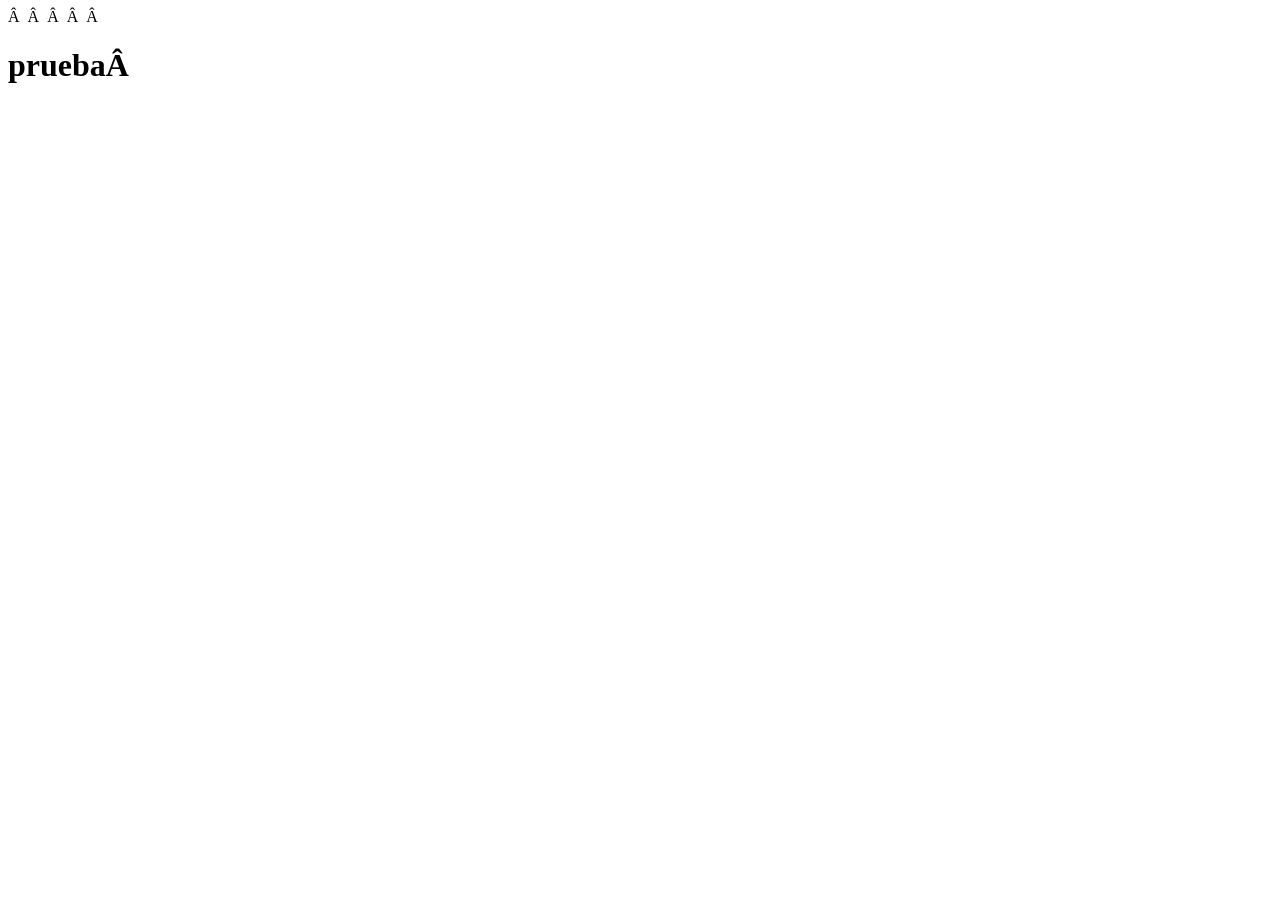
==== index.html @ fba3330d "codigo_full_screen" ====
<html>
 <head>
 <meta charset=“utf-8”>
 <title>Prueba de PHP</title>
 <style>
	body 
{
background:url(gatos.gif) no-repeat center center fixed;
background-size:cover;
-webkit-backgroud-size_cover;
-o-backgroud-size:cover;
}
</style>
 </head>
 <body>
 <h1>prueba </h1>
</body>
</html>
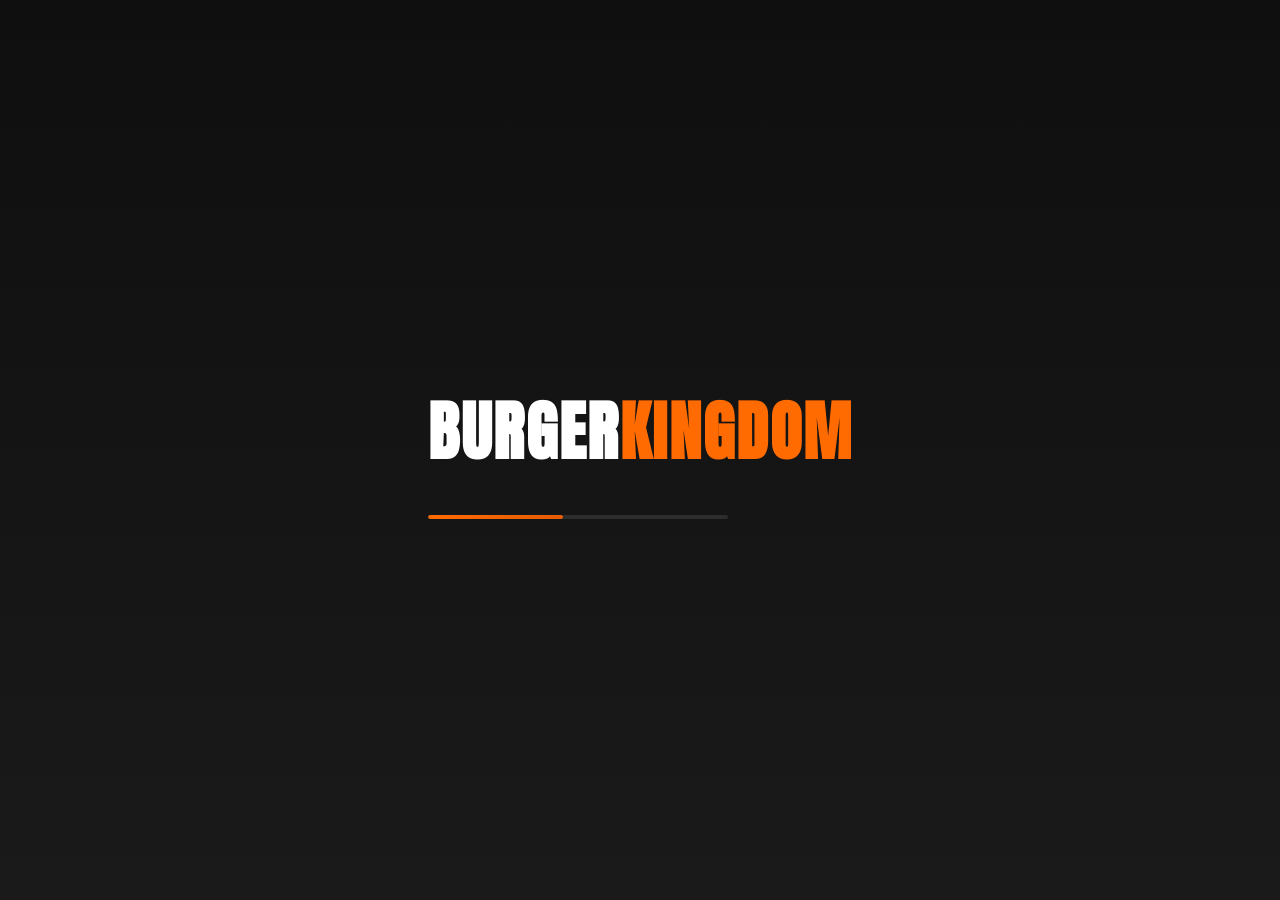
==== commit 24d333b1: "Configure GitHub Pages HTTPS Support and Enhance Digital Menu - Added complete digital menu implemen" ====
--- a/index.html
+++ b/index.html
@@ -1,18 +1,367 @@
-<html>
- <head>
- <meta charset=“utf-8”>
- <title>Prueba de PHP</title>
- <style>
-	body 
-{
-background:url(gatos.gif) no-repeat center center fixed;
-background-size:cover;
--webkit-backgroud-size_cover;
--o-backgroud-size:cover;
-}
-</style>
- </head>
- <body>
- <h1>prueba </h1>
+<!DOCTYPE html>
+<html lang="es">
+<head>
+    <meta charset="UTF-8">
+    <meta name="viewport" content="width=device-width, initial-scale=1.0">
+    <title>Digital Menu - Burger Experience</title>
+    
+    <!-- Preload critical assets -->
+    <link rel="preconnect" href="https://fonts.googleapis.com">
+    <link rel="preconnect" href="https://fonts.gstatic.com" crossorigin>
+    <link href="https://fonts.googleapis.com/css2?family=Anton&family=Poppins:wght@400;600;800&display=swap" rel="stylesheet">
+    
+    <!-- Stylesheets -->
+    <link rel="stylesheet" href="css/variables.css">
+    <link rel="stylesheet" href="css/reset.css">
+    <link rel="stylesheet" href="css/components.css">
+    <link rel="stylesheet" href="css/animations.css">
+    <link rel="stylesheet" href="css/responsive.css">
+</head>
+<body>
+    <!-- Loading Screen -->
+    <div id="loader" class="loader">
+        <div class="loader-content">
+            <h1 class="loader-logo">BURGER<span class="accent">KINGDOM</span></h1>
+            <div class="loader-bar">
+                <div class="loader-progress"></div>
+            </div>
+        </div>
+    </div>
+
+    <!-- Main Container -->
+    <main id="app" class="digital-menu">
+        
+        <!-- Scene 1: Hero Introduction -->
+        <section class="scene scene-hero active" data-scene="1">
+            <div class="scene-background">
+                <div class="gradient-orb orb-1"></div>
+                <div class="gradient-orb orb-2"></div>
+                <div class="gradient-orb orb-3"></div>
+            </div>
+            
+            <div class="scene-content">
+                <div class="hero-text">
+                    <h1 class="hero-title split-text">
+                        <span class="line">EL SABOR</span>
+                        <span class="line">QUE TE HACE</span>
+                        <span class="line accent-text">VOLVER</span>
+                    </h1>
+                    <p class="hero-subtitle">Descubre nuestra nueva colección de hamburguesas artesanales</p>
+                </div>
+                
+                <div class="hero-product">
+                    <div class="product-ring ring-1"></div>
+                    <div class="product-ring ring-2"></div>
+                    <div class="product-ring ring-3"></div>
+                    <img src="assets/images/burgers/hero-burger.svg" alt="Hamburguesa Premium" class="hero-burger floating">
+                </div>
+            </div>
+            
+            <div class="scene-indicators">
+                <div class="indicator active" data-target="1"></div>
+                <div class="indicator" data-target="2"></div>
+                <div class="indicator" data-target="3"></div>
+                <div class="indicator" data-target="4"></div>
+            </div>
+        </section>
+
+        <!-- Scene 2: Featured Burgers Carousel -->
+        <section class="scene scene-burgers" data-scene="2">
+            <div class="scene-background">
+                <div class="particles-container" id="particles-1"></div>
+            </div>
+            
+            <div class="scene-header">
+                <h2 class="section-title">NUESTRAS <span class="accent">ESTRELLAS</span></h2>
+                <p class="section-subtitle">Hamburguesas creadas con pasión</p>
+            </div>
+            
+            <div class="burger-showcase">
+                <div class="showcase-stage">
+                    <div class="burger-card active" data-burger="1">
+                        <div class="card-badge">BESTSELLER</div>
+                        <img src="assets/images/burgers/classic.svg" alt="The Classic" class="burger-image">
+                        <div class="card-info">
+                            <h3 class="burger-name">THE CLASSIC</h3>
+                            <p class="burger-desc">Carne Angus 200g, queso cheddar, bacon crujiente, lechuga fresca y nuestra salsa secreta</p>
+                            <div class="burger-price">8.99€</div>
+                        </div>
+                    </div>
+                    
+                    <div class="burger-card" data-burger="2">
+                        <div class="card-badge">NUEVA</div>
+                        <img src="assets/images/burgers/truffle.svg" alt="Truffle Deluxe" class="burger-image">
+                        <div class="card-info">
+                            <h3 class="burger-name">TRUFFLE DELUXE</h3>
+                            <p class="burger-desc">Carne Wagyu, queso brie, crema de trufa negra, cebolla caramelizada y rúcula</p>
+                            <div class="burger-price">12.99€</div>
+                        </div>
+                    </div>
+                    
+                    <div class="burger-card" data-burger="3">
+                        <div class="card-badge hot">MÁS VENDIDA 🔥</div>
+                        <img src="assets/images/burgers/spicy.svg" alt="Spicy Inferno" class="burger-image">
+                        <div class="card-info">
+                            <h3 class="burger-name">SPICY INFERNO</h3>
+                            <p class="burger-desc">Carne picante, jalapeños, queso pepper jack, salsa chipotle y nachos triturados</p>
+                            <div class="burger-price">9.99€</div>
+                        </div>
+                    </div>
+                    
+                    <div class="burger-card" data-burger="4">
+                        <div class="card-badge">VEGGIE</div>
+                        <img src="assets/images/burgers/veggie.svg" alt="Green Legend" class="burger-image">
+                        <div class="card-info">
+                            <h3 class="burger-name">GREEN LEGEND</h3>
+                            <p class="burger-desc">Proteína vegetal Beyond Meat, aguacate, tomate seco, hummus y brotes frescos</p>
+                            <div class="burger-price">10.99€</div>
+                        </div>
+                    </div>
+                    
+                    <div class="burger-card" data-burger="5">
+                        <div class="card-badge">PREMIUM</div>
+                        <img src="assets/images/burgers/bacon-king.svg" alt="Bacon King" class="burger-image">
+                        <div class="card-info">
+                            <h3 class="burger-name">BACON KING</h3>
+                            <p class="burger-desc">Doble carne Angus, triple bacon ahumado, queso cheddar fundido, aros de cebolla y salsa BBQ</p>
+                            <div class="burger-price">11.99€</div>
+                        </div>
+                    </div>
+                    
+                    <div class="burger-card" data-burger="6">
+                        <div class="card-badge">LIMITED</div>
+                        <img src="assets/images/burgers/mushroom-swiss.svg" alt="Mushroom Swiss" class="burger-image">
+                        <div class="card-info">
+                            <h3 class="burger-name">MUSHROOM SWISS</h3>
+                            <p class="burger-desc">Carne premium, champiñones salteados, queso suizo, cebollas caramelizadas y ajo asado</p>
+                            <div class="burger-price">10.49€</div>
+                        </div>
+                    </div>
+                </div>
+                
+                <div class="burger-nav">
+                    <button class="nav-btn prev" aria-label="Anterior">
+                        <svg viewBox="0 0 24 24"><path d="M15 18l-6-6 6-6"/></svg>
+                    </button>
+                    <button class="nav-btn next" aria-label="Siguiente">
+                        <svg viewBox="0 0 24 24"><path d="M9 18l6-6-6-6"/></svg>
+                    </button>
+                </div>
+            </div>
+        </section>
+
+        <!-- Scene 3: Combos Section -->
+        <section class="scene scene-combos" data-scene="3">
+            <div class="scene-background">
+                <div class="combo-bg-elements">
+                    <div class="floating-element elem-1">🍟</div>
+                    <div class="floating-element elem-2">🥤</div>
+                    <div class="floating-element elem-3">🍔</div>
+                </div>
+            </div>
+            
+            <div class="scene-header">
+                <h2 class="section-title">COMBOS <span class="accent">IRRESISTIBLES</span></h2>
+                <p class="section-subtitle">Ahorra disfrutando más</p>
+            </div>
+            
+            <div class="combos-grid">
+                <div class="combo-card combo-1">
+                    <div class="combo-tag">AHORRA 3€</div>
+                    <div class="combo-visual">
+                        <img src="#" alt="Combo Classic" class="combo-main-img">
+                    </div>
+                    <div class="combo-details">
+                        <h3 class="combo-name">COMBO CLÁSICO</h3>
+                        <ul class="combo-items">
+                            <li><span class="icon">🍔</span> Hamburguesa Classic</li>
+                            <li><span class="icon">🍟</span> Patatas Medianas</li>
+                            <li><span class="icon">🥤</span> Refresco 500ml</li>
+                        </ul>
+                        <div class="combo-price">
+                            <span class="old-price">13.97€</span>
+                            <span class="new-price">10.99€</span>
+                        </div>
+                    </div>
+                </div>
+                
+                <div class="combo-card combo-2 featured">
+                    <div class="combo-tag hot">MÁS VENDIDO 🔥</div>
+                    <div class="combo-visual">
+                        <img src="#" alt="Combo Family" class="combo-main-img">
+                    </div>
+                    <div class="combo-details">
+                        <h3 class="combo-name">COMBO FAMILIA</h3>
+                        <ul class="combo-items">
+                            <li><span class="icon">🍔</span> 4 Hamburguesas a elegir</li>
+                            <li><span class="icon">🍟</span> 2 Patatas Grandes</li>
+                            <li><span class="icon">🥤</span> 4 Refrescos 500ml</li>
+                            <li><span class="icon">🍦</span> 2 Postres</li>
+                        </ul>
+                        <div class="combo-price">
+                            <span class="old-price">45.96€</span>
+                            <span class="new-price">34.99€</span>
+                        </div>
+                    </div>
+                </div>
+                
+                <div class="combo-card combo-3">
+                    <div class="combo-tag">AHORRA 2.50€</div>
+                    <div class="combo-visual">
+                        <img src="#" alt="Combo Lunch" class="combo-main-img">
+                    </div>
+                    <div class="combo-details">
+                        <h3 class="combo-name">COMBO LUNCH</h3>
+                        <ul class="combo-items">
+                            <li><span class="icon">🍔</span> Hamburguesa Pequeña</li>
+                            <li><span class="icon">🍟</span> Patatas Pequeñas</li>
+                            <li><span class="icon">🥤</span> Refresco 330ml</li>
+                        </ul>
+                        <div class="combo-price">
+                            <span class="old-price">9.49€</span>
+                            <span class="new-price">6.99€</span>
+                        </div>
+                    </div>
+                </div>
+                
+                <div class="combo-card combo-4">
+                    <div class="combo-tag">NUEVO</div>
+                    <div class="combo-visual">
+                        <img src="#" alt="Combo Dúo" class="combo-main-img">
+                    </div>
+                    <div class="combo-details">
+                        <h3 class="combo-name">COMBO DÚO ROMÁNTICO</h3>
+                        <ul class="combo-items">
+                            <li><span class="icon">🍔</span> 2 Hamburguesas Gourmet</li>
+                            <li><span class="icon">🍟</span> Patatas con Queso</li>
+                            <li><span class="icon">🥤</span> 2 Batidos Premium</li>
+                            <li><span class="icon">🍰</span> Tarta de Queso</li>
+                        </ul>
+                        <div class="combo-price">
+                            <span class="old-price">28.99€</span>
+                            <span class="new-price">22.99€</span>
+                        </div>
+                    </div>
+                </div>
+                
+                <div class="combo-card combo-5">
+                    <div class="combo-tag">AHORRA 4€</div>
+                    <div class="combo-visual">
+                        <img src="#" alt="Combo Kids" class="combo-main-img">
+                    </div>
+                    <div class="combo-details">
+                        <h3 class="combo-name">COMBO KIDS</h3>
+                        <ul class="combo-items">
+                            <li><span class="icon">🍔</span> Mini Burger</li>
+                            <li><span class="icon">🍟</span> Patatas Smileys</li>
+                            <li><span class="icon">🧃</span> Zumo Natural</li>
+                            <li><span class="icon">🎁</span> Juguete Sorpresa</li>
+                        </ul>
+                        <div class="combo-price">
+                            <span class="old-price">11.99€</span>
+                            <span class="new-price">7.99€</span>
+                        </div>
+                    </div>
+                </div>
+            </div>
+        </section>
+
+        <!-- Scene 4: Special Offers -->
+        <section class="scene scene-offers" data-scene="4">
+            <div class="scene-background">
+                <div class="offer-bg-animation">
+                    <div class="sparkle sparkle-1"></div>
+                    <div class="sparkle sparkle-2"></div>
+                    <div class="sparkle sparkle-3"></div>
+                    <div class="sparkle sparkle-4"></div>
+                </div>
+            </div>
+            
+            <div class="scene-header">
+                <h2 class="section-title">OFERTAS <span class="accent">ESPECIALES</span></h2>
+                <p class="section-subtitle">Tiempo limitado - ¡No te lo pierdas!</p>
+            </div>
+            
+            <div class="offers-showcase">
+                <div class="offer-card offer-1">
+                    <div class="offer-timer">
+                        <div class="timer-label">TERMINA EN</div>
+                        <div class="timer-display" id="timer-1">
+                            <span class="time-unit"><span class="num">02</span><small>H</small></span>
+                            <span class="separator">:</span>
+                            <span class="time-unit"><span class="num">45</span><small>M</small></span>
+                            <span class="separator">:</span>
+                            <span class="time-unit"><span class="num">30</span><small>S</small></span>
+                        </div>
+                    </div>
+                    <div class="offer-content">
+                        <div class="offer-badge">2x1</div>
+                        <h3 class="offer-title">MARTES DE BURGUERS</h3>
+                        <p class="offer-desc">Todas las hamburguesas clásicas al 50% de descuento todos los martes</p>
+                        <div class="offer-cta">¡VEN HOY!</div>
+                    </div>
+                </div>
+                
+                <div class="offer-card offer-2">
+                    <div class="offer-timer">
+                        <div class="timer-label">VÁLIDO HASTA</div>
+                        <div class="timer-display" id="timer-2">
+                            <span class="date-unit">31</span>
+                            <span class="date-label">DICIEMBRE</span>
+                        </div>
+                    </div>
+                    <div class="offer-content">
+                        <div class="offer-badge gold">PREMIUM</div>
+                        <h3 class="offer-title">CLUB VIP</h3>
+                        <p class="offer-desc">Únete al club y obtén descuentos exclusivos, regalos de cumpleaños y acceso anticipado a nuevos productos</p>
+                        <div class="offer-cta">REGÍSTRATE GRATIS</div>
+                    </div>
+                </div>
+                
+                <div class="offer-card offer-3">
+                    <div class="offer-timer">
+                        <div class="timer-label">SOLO POR</div>
+                        <div class="timer-display" id="timer-3">
+                            <span class="time-unit"><span class="num">04</span><small>H</small></span>
+                            <span class="separator">:</span>
+                            <span class="time-unit"><span class="num">20</span><small>M</small></span>
+                            <span class="separator">:</span>
+                            <span class="time-unit"><span class="num">15</span><small>S</small></span>
+                        </div>
+                    </div>
+                    <div class="offer-content">
+                        <div class="offer-badge flash">FLASH ⚡</div>
+                        <h3 class="offer-title">HAPPY HOUR</h3>
+                        <p class="offer-desc">Patatas grandes + refresco ilimitado por solo 3.99€ en horas seleccionadas</p>
+                        <div class="offer-cta">¡APROVECHA AHORA!</div>
+                    </div>
+                </div>
+            </div>
+        </section>
+
+        <!-- Brand Footer -->
+        <footer class="brand-footer">
+            <div class="brand-logo">BURGER<span class="accent">KINGDOM</span></div>
+            <div class="social-proof">
+                <span class="rating">★★★★★</span>
+                <span class="review-count">+10,000 clientes felices</span>
+            </div>
+            <div class="location-info">
+                <span class="icon">📍</span>
+                <span>Disponible en todas nuestras tiendas</span>
+            </div>
+        </footer>
+
+    </main>
+
+    <!-- Scripts -->
+    <script src="https://cdnjs.cloudflare.com/ajax/libs/gsap/3.12.4/gsap.min.js"></script>
+    <script src="js/utils/helpers.js"></script>
+    <script src="js/scenes/loader.js"></script>
+    <script src="js/scenes/hero.js"></script>
+    <script src="js/scenes/burgers.js"></script>
+    <script src="js/scenes/combos.js"></script>
+    <script src="js/scenes/offers.js"></script>
+    <script src="js/main.js"></script>
 </body>
 </html>
--- a/css/variables.css
+++ b/css/variables.css
@@ -0,0 +1,100 @@
+:root {
+    /* Brand Colors */
+    --color-primary: #FF6B00;
+    --color-primary-dark: #E65C00;
+    --color-primary-light: #FF8533;
+    
+    --color-secondary: #FFD700;
+    --color-secondary-dark: #E6C200;
+    
+    --color-accent: #FF4757;
+    --color-accent-light: #FF6B7A;
+    
+    /* Neutrals */
+    --color-black: #0F0F0F;
+    --color-dark: #1A1A1A;
+    --color-charcoal: #2D2D2D;
+    --color-gray: #6B6B6B;
+    --color-light-gray: #9B9B9B;
+    --color-off-white: #F5F5F5;
+    --color-white: #FFFFFF;
+    
+    /* Food Colors */
+    --color-bun: #D4A574;
+    --color-meat: #8B4513;
+    --color-lettuce: #4CAF50;
+    --color-tomato: #FF6347;
+    --color-cheese: #FFC107;
+    
+    /* Gradients */
+    --gradient-primary: linear-gradient(135deg, var(--color-primary) 0%, var(--color-primary-dark) 100%);
+    --gradient-gold: linear-gradient(135deg, var(--color-secondary) 0%, var(--color-secondary-dark) 100%);
+    --gradient-fire: linear-gradient(135deg, #FF6B00 0%, #FF4757 100%);
+    --gradient-dark: linear-gradient(180deg, var(--color-black) 0%, var(--color-dark) 100%);
+    
+    /* Typography */
+    --font-display: 'Anton', sans-serif;
+    --font-body: 'Poppins', sans-serif;
+    
+    /* Spacing Scale */
+    --space-xs: 0.25rem;
+    --space-sm: 0.5rem;
+    --space-md: 1rem;
+    --space-lg: 1.5rem;
+    --space-xl: 2rem;
+    --space-2xl: 3rem;
+    --space-3xl: 4rem;
+    --space-4xl: 6rem;
+    
+    /* Font Sizes */
+    --text-xs: 0.75rem;
+    --text-sm: 0.875rem;
+    --text-base: 1rem;
+    --text-lg: 1.125rem;
+    --text-xl: 1.25rem;
+    --text-2xl: 1.5rem;
+    --text-3xl: 2rem;
+    --text-4xl: 2.5rem;
+    --text-5xl: 3.5rem;
+    --text-6xl: 4.5rem;
+    --text-7xl: 6rem;
+    
+    /* Border Radius */
+    --radius-sm: 4px;
+    --radius-md: 8px;
+    --radius-lg: 12px;
+    --radius-xl: 16px;
+    --radius-2xl: 24px;
+    --radius-full: 9999px;
+    
+    /* Shadows */
+    --shadow-sm: 0 2px 4px rgba(0, 0, 0, 0.1);
+    --shadow-md: 0 4px 8px rgba(0, 0, 0, 0.15);
+    --shadow-lg: 0 8px 16px rgba(0, 0, 0, 0.2);
+    --shadow-xl: 0 16px 32px rgba(0, 0, 0, 0.3);
+    --shadow-2xl: 0 24px 48px rgba(0, 0, 0, 0.4);
+    --shadow-glow: 0 0 40px rgba(255, 107, 0, 0.5);
+    --shadow-glow-gold: 0 0 40px rgba(255, 215, 0, 0.5);
+    
+    /* Transitions */
+    --transition-fast: 0.2s ease;
+    --transition-base: 0.3s ease;
+    --transition-slow: 0.5s ease;
+    --transition-slower: 0.8s ease;
+    
+    /* Animation Timing */
+    --anim-duration-fast: 0.3s;
+    --anim-duration-base: 0.6s;
+    --anim-duration-slow: 1s;
+    --anim-duration-slower: 2s;
+    
+    /* Easing Functions */
+    --ease-out-expo: cubic-bezier(0.19, 1, 0.22, 1);
+    --ease-out-quart: cubic-bezier(0.25, 1, 0.5, 1);
+    --ease-in-out-quart: cubic-bezier(0.76, 0, 0.24, 1);
+    --ease-elastic: cubic-bezier(0.68, -0.55, 0.265, 1.55);
+    
+    /* Layout */
+    --container-max: 1400px;
+    --section-min-height: 100vh;
+}
--- a/css/components.css
+++ b/css/components.css
@@ -0,0 +1,924 @@
+/* ========================================
+   COMPONENT STYLES
+   ======================================== */
+
+/* Main App Container */
+.digital-menu {
+    position: relative;
+    width: 100%;
+    min-height: 100vh;
+    overflow: hidden;
+}
+
+/* ========================================
+   LOADER
+   ======================================== */
+.loader {
+    position: fixed;
+    top: 0;
+    left: 0;
+    width: 100%;
+    height: 100vh;
+    background: var(--gradient-dark);
+    display: flex;
+    align-items: center;
+    justify-content: center;
+    z-index: 9999;
+}
+
+.loader-content {
+    text-align: center;
+}
+
+.loader-logo {
+    font-family: var(--font-display);
+    font-size: clamp(2rem, 5vw, 4rem);
+    color: var(--color-white);
+    margin-bottom: var(--space-xl);
+    letter-spacing: 2px;
+}
+
+.loader-logo .accent {
+    color: var(--color-primary);
+}
+
+.loader-bar {
+    width: 300px;
+    height: 4px;
+    background: var(--color-charcoal);
+    border-radius: var(--radius-full);
+    overflow: hidden;
+}
+
+.loader-progress {
+    width: 0%;
+    height: 100%;
+    background: var(--gradient-primary);
+    border-radius: var(--radius-full);
+    transition: width 0.3s ease;
+}
+
+/* ========================================
+   SCENES
+   ======================================== */
+.scene {
+    position: absolute;
+    top: 0;
+    left: 0;
+    width: 100%;
+    min-height: 100vh;
+    opacity: 0;
+    visibility: hidden;
+    transition: opacity 0.8s var(--ease-out-expo), 
+                visibility 0.8s var(--ease-out-expo);
+}
+
+.scene.active {
+    opacity: 1;
+    visibility: visible;
+    z-index: 10;
+}
+
+.scene-background {
+    position: absolute;
+    top: 0;
+    left: 0;
+    width: 100%;
+    height: 100%;
+    z-index: -1;
+    overflow: hidden;
+}
+
+.scene-content {
+    position: relative;
+    width: 100%;
+    height: 100%;
+    display: grid;
+    grid-template-columns: 1fr 1fr;
+    align-items: center;
+    padding: var(--space-3xl);
+    gap: var(--space-3xl);
+}
+
+.scene-header {
+    text-align: center;
+    margin-bottom: var(--space-3xl);
+}
+
+.section-title {
+    font-family: var(--font-display);
+    font-size: clamp(2.5rem, 6vw, 5rem);
+    color: var(--color-white);
+    text-transform: uppercase;
+    letter-spacing: 2px;
+    margin-bottom: var(--space-md);
+}
+
+.section-title .accent {
+    color: var(--color-primary);
+    position: relative;
+    display: inline-block;
+}
+
+.section-subtitle {
+    font-size: var(--text-xl);
+    color: var(--color-light-gray);
+    font-weight: 400;
+}
+
+/* ========================================
+   GRADIENT ORBS (Hero Background)
+   ======================================== */
+.gradient-orb {
+    position: absolute;
+    border-radius: 50%;
+    filter: blur(80px);
+    opacity: 0.5;
+    animation: orbFloat 20s ease-in-out infinite;
+}
+
+.orb-1 {
+    width: 400px;
+    height: 400px;
+    background: var(--color-primary);
+    top: -100px;
+    right: -100px;
+    animation-delay: 0s;
+}
+
+.orb-2 {
+    width: 300px;
+    height: 300px;
+    background: var(--color-accent);
+    bottom: -50px;
+    left: -50px;
+    animation-delay: -7s;
+}
+
+.orb-3 {
+    width: 250px;
+    height: 250px;
+    background: var(--color-secondary);
+    top: 50%;
+    left: 50%;
+    transform: translate(-50%, -50%);
+    animation-delay: -14s;
+}
+
+@keyframes orbFloat {
+    0%, 100% {
+        transform: translate(0, 0) scale(1);
+    }
+    25% {
+        transform: translate(50px, -50px) scale(1.1);
+    }
+    50% {
+        transform: translate(-30px, 30px) scale(0.9);
+    }
+    75% {
+        transform: translate(40px, 40px) scale(1.05);
+    }
+}
+
+/* ========================================
+   HERO SECTION
+   ======================================== */
+.hero-text {
+    z-index: 2;
+}
+
+.hero-title {
+    font-family: var(--font-display);
+    font-size: clamp(3rem, 8vw, 7rem);
+    line-height: 0.9;
+    text-transform: uppercase;
+    margin-bottom: var(--space-lg);
+}
+
+.hero-title .line {
+    display: block;
+    overflow: hidden;
+}
+
+.hero-title .line.accent-text {
+    color: var(--color-primary);
+}
+
+.hero-subtitle {
+    font-size: clamp(1rem, 2vw, 1.5rem);
+    color: var(--color-light-gray);
+    max-width: 500px;
+}
+
+.hero-product {
+    position: relative;
+    display: flex;
+    align-items: center;
+    justify-content: center;
+    perspective: 1000px;
+}
+
+.product-ring {
+    position: absolute;
+    border: 2px solid rgba(255, 255, 255, 0.1);
+    border-radius: 50%;
+}
+
+.ring-1 {
+    width: 400px;
+    height: 400px;
+    animation: ringRotate 30s linear infinite;
+}
+
+.ring-2 {
+    width: 500px;
+    height: 500px;
+    animation: ringRotate 40s linear infinite reverse;
+}
+
+.ring-3 {
+    width: 600px;
+    height: 600px;
+    animation: ringRotate 50s linear infinite;
+}
+
+@keyframes ringRotate {
+    from {
+        transform: rotate(0deg);
+    }
+    to {
+        transform: rotate(360deg);
+    }
+}
+
+.hero-burger {
+    max-width: 450px;
+    filter: drop-shadow(0 20px 40px rgba(0, 0, 0, 0.5));
+    z-index: 2;
+}
+
+.floating {
+    animation: burgerFloat 6s ease-in-out infinite;
+}
+
+@keyframes burgerFloat {
+    0%, 100% {
+        transform: translateY(0) rotate(0deg);
+    }
+    50% {
+        transform: translateY(-30px) rotate(5deg);
+    }
+}
+
+/* ========================================
+   SCENE INDICATORS
+   ======================================== */
+.scene-indicators {
+    position: absolute;
+    right: var(--space-2xl);
+    top: 50%;
+    transform: translateY(-50%);
+    display: flex;
+    flex-direction: column;
+    gap: var(--space-md);
+    z-index: 100;
+}
+
+.indicator {
+    width: 12px;
+    height: 12px;
+    border: 2px solid var(--color-light-gray);
+    border-radius: 50%;
+    cursor: pointer;
+    transition: all 0.3s ease;
+    position: relative;
+    overflow: hidden;
+}
+
+.indicator::before {
+    content: '';
+    position: absolute;
+    top: 0;
+    left: 0;
+    width: 100%;
+    height: 100%;
+    background: var(--color-primary);
+    transform: scale(0);
+    transition: transform 0.3s var(--ease-out-expo);
+    border-radius: 50%;
+}
+
+.indicator.active,
+.indicator:hover {
+    border-color: var(--color-primary);
+}
+
+.indicator.active::before,
+.indicator:hover::before {
+    transform: scale(1);
+}
+
+/* ========================================
+   BURGER SHOWCASE
+   ======================================== */
+.burger-showcase {
+    position: relative;
+    max-width: var(--container-max);
+    margin: 0 auto;
+    padding: 0 var(--space-xl);
+}
+
+.showcase-stage {
+    position: relative;
+    height: 600px;
+    perspective: 1000px;
+}
+
+.burger-card {
+    position: absolute;
+    top: 50%;
+    left: 50%;
+    transform: translate(-50%, -50%) scale(0.8);
+    width: 100%;
+    max-width: 900px;
+    background: rgba(26, 26, 26, 0.8);
+    backdrop-filter: blur(20px);
+    border-radius: var(--radius-2xl);
+    padding: var(--space-3xl);
+    display: grid;
+    grid-template-columns: 1fr 1fr;
+    gap: var(--space-3xl);
+    align-items: center;
+    opacity: 0;
+    visibility: hidden;
+    transition: all 0.6s var(--ease-out-expo);
+    border: 1px solid rgba(255, 255, 255, 0.1);
+}
+
+.burger-card.active {
+    opacity: 1;
+    visibility: visible;
+    transform: translate(-50%, -50%) scale(1);
+}
+
+.card-badge {
+    position: absolute;
+    top: var(--space-lg);
+    left: var(--space-lg);
+    background: var(--gradient-primary);
+    color: var(--color-white);
+    padding: var(--space-sm) var(--space-lg);
+    border-radius: var(--radius-full);
+    font-weight: 600;
+    font-size: var(--text-sm);
+    text-transform: uppercase;
+    letter-spacing: 1px;
+}
+
+.burger-image {
+    width: 100%;
+    max-width: 450px;
+    justify-self: center;
+    filter: drop-shadow(0 20px 40px rgba(0, 0, 0, 0.4));
+    transition: transform 0.5s var(--ease-out-expo);
+}
+
+.burger-card:hover .burger-image {
+    transform: scale(1.05) rotate(-5deg);
+}
+
+.card-info {
+    text-align: left;
+}
+
+.burger-name {
+    font-family: var(--font-display);
+    font-size: clamp(2rem, 4vw, 3.5rem);
+    color: var(--color-white);
+    text-transform: uppercase;
+    margin-bottom: var(--space-md);
+    line-height: 1;
+}
+
+.burger-desc {
+    color: var(--color-light-gray);
+    font-size: var(--text-lg);
+    margin-bottom: var(--space-xl);
+    line-height: 1.8;
+}
+
+.burger-price {
+    font-family: var(--font-display);
+    font-size: clamp(2rem, 3vw, 3rem);
+    color: var(--color-primary);
+}
+
+.burger-nav {
+    display: flex;
+    justify-content: center;
+    gap: var(--space-lg);
+    margin-top: var(--space-2xl);
+}
+
+.nav-btn {
+    width: 60px;
+    height: 60px;
+    border-radius: 50%;
+    background: var(--color-charcoal);
+    display: flex;
+    align-items: center;
+    justify-content: center;
+    transition: all 0.3s ease;
+    border: 2px solid transparent;
+}
+
+.nav-btn svg {
+    width: 24px;
+    height: 24px;
+    fill: var(--color-white);
+    transition: fill 0.3s ease;
+}
+
+.nav-btn:hover {
+    background: var(--color-primary);
+    border-color: var(--color-primary);
+    transform: scale(1.1);
+}
+
+.nav-btn:hover svg {
+    fill: var(--color-white);
+}
+
+/* ========================================
+   COMBOS SECTION
+   ======================================== */
+.combos-grid {
+    display: grid;
+    grid-template-columns: repeat(auto-fit, minmax(350px, 1fr));
+    gap: var(--space-2xl);
+    max-width: var(--container-max);
+    margin: 0 auto;
+    padding: 0 var(--space-xl);
+}
+
+.combo-card {
+    background: rgba(26, 26, 26, 0.8);
+    backdrop-filter: blur(10px);
+    border-radius: var(--radius-2xl);
+    padding: var(--space-2xl);
+    border: 1px solid rgba(255, 255, 255, 0.1);
+    transition: all 0.4s var(--ease-out-expo);
+    position: relative;
+    overflow: hidden;
+}
+
+.combo-card::before {
+    content: '';
+    position: absolute;
+    top: 0;
+    left: 0;
+    width: 100%;
+    height: 4px;
+    background: var(--gradient-primary);
+    transform: scaleX(0);
+    transition: transform 0.4s var(--ease-out-expo);
+}
+
+.combo-card:hover {
+    transform: translateY(-10px);
+    box-shadow: var(--shadow-2xl);
+}
+
+.combo-card:hover::before {
+    transform: scaleX(1);
+}
+
+.combo-card.featured {
+    border-color: var(--color-secondary);
+    box-shadow: var(--shadow-glow-gold);
+}
+
+.combo-tag {
+    position: absolute;
+    top: var(--space-lg);
+    right: var(--space-lg);
+    background: var(--color-charcoal);
+    color: var(--color-white);
+    padding: var(--space-sm) var(--space-lg);
+    border-radius: var(--radius-md);
+    font-size: var(--text-sm);
+    font-weight: 600;
+}
+
+.combo-tag.hot {
+    background: var(--gradient-fire);
+}
+
+.combo-visual {
+    height: 250px;
+    display: flex;
+    align-items: center;
+    justify-content: center;
+    margin-bottom: var(--space-xl);
+}
+
+.combo-main-img {
+    max-height: 100%;
+    filter: drop-shadow(0 10px 20px rgba(0, 0, 0, 0.3));
+    transition: transform 0.4s var(--ease-out-expo);
+}
+
+.combo-card:hover .combo-main-img {
+    transform: scale(1.1) rotate(5deg);
+}
+
+.combo-details {
+    text-align: center;
+}
+
+.combo-name {
+    font-family: var(--font-display);
+    font-size: clamp(1.5rem, 3vw, 2.5rem);
+    color: var(--color-white);
+    text-transform: uppercase;
+    margin-bottom: var(--space-lg);
+}
+
+.combo-items {
+    text-align: left;
+    margin-bottom: var(--space-xl);
+}
+
+.combo-items li {
+    padding: var(--space-sm) 0;
+    color: var(--color-light-gray);
+    font-size: var(--text-base);
+    border-bottom: 1px solid rgba(255, 255, 255, 0.1);
+}
+
+.combo-items li:last-child {
+    border-bottom: none;
+}
+
+.combo-items .icon {
+    margin-right: var(--space-sm);
+}
+
+.combo-price {
+    display: flex;
+    align-items: center;
+    justify-content: center;
+    gap: var(--space-lg);
+}
+
+.old-price {
+    color: var(--color-gray);
+    text-decoration: line-through;
+    font-size: var(--text-xl);
+}
+
+.new-price {
+    font-family: var(--font-display);
+    font-size: clamp(2rem, 3vw, 3rem);
+    color: var(--color-primary);
+}
+
+/* Floating Elements Background */
+.combo-bg-elements {
+    position: absolute;
+    width: 100%;
+    height: 100%;
+    overflow: hidden;
+}
+
+.floating-element {
+    position: absolute;
+    font-size: 4rem;
+    opacity: 0.1;
+    animation: floatElement 15s ease-in-out infinite;
+}
+
+.elem-1 {
+    top: 10%;
+    left: 10%;
+    animation-delay: 0s;
+}
+
+.elem-2 {
+    top: 50%;
+    right: 15%;
+    animation-delay: -5s;
+}
+
+.elem-3 {
+    bottom: 20%;
+    left: 30%;
+    animation-delay: -10s;
+}
+
+@keyframes floatElement {
+    0%, 100% {
+        transform: translateY(0) rotate(0deg);
+    }
+    50% {
+        transform: translateY(-30px) rotate(180deg);
+    }
+}
+
+/* ========================================
+   OFFERS SECTION
+   ======================================== */
+.offers-showcase {
+    display: grid;
+    grid-template-columns: repeat(auto-fit, minmax(400px, 1fr));
+    gap: var(--space-2xl);
+    max-width: var(--container-max);
+    margin: 0 auto;
+    padding: 0 var(--space-xl);
+}
+
+.offer-card {
+    background: rgba(26, 26, 26, 0.9);
+    backdrop-filter: blur(20px);
+    border-radius: var(--radius-2xl);
+    padding: var(--space-3xl);
+    border: 2px solid rgba(255, 255, 255, 0.1);
+    position: relative;
+    overflow: hidden;
+    transition: all 0.4s var(--ease-out-expo);
+}
+
+.offer-card::after {
+    content: '';
+    position: absolute;
+    top: -50%;
+    left: -50%;
+    width: 200%;
+    height: 200%;
+    background: radial-gradient(circle, rgba(255, 107, 0, 0.1) 0%, transparent 70%);
+    animation: offerGlow 10s linear infinite;
+}
+
+@keyframes offerGlow {
+    from {
+        transform: rotate(0deg);
+    }
+    to {
+        transform: rotate(360deg);
+    }
+}
+
+.offer-card:hover {
+    border-color: var(--color-primary);
+    transform: translateY(-5px);
+    box-shadow: var(--shadow-glow);
+}
+
+.offer-timer {
+    text-align: center;
+    margin-bottom: var(--space-xl);
+    position: relative;
+    z-index: 1;
+}
+
+.timer-label {
+    color: var(--color-gray);
+    font-size: var(--text-sm);
+    text-transform: uppercase;
+    letter-spacing: 2px;
+    margin-bottom: var(--space-md);
+}
+
+.timer-display {
+    display: flex;
+    align-items: center;
+    justify-content: center;
+    gap: var(--space-sm);
+}
+
+.time-unit,
+.date-unit {
+    background: var(--color-charcoal);
+    padding: var(--space-md) var(--space-lg);
+    border-radius: var(--radius-md);
+    min-width: 70px;
+}
+
+.time-unit .num {
+    font-family: var(--font-display);
+    font-size: var(--text-3xl);
+    color: var(--color-primary);
+    display: block;
+}
+
+.time-unit small {
+    font-size: var(--text-xs);
+    color: var(--color-gray);
+    text-transform: uppercase;
+}
+
+.separator {
+    font-size: var(--text-2xl);
+    color: var(--color-primary);
+    animation: blink 1s ease-in-out infinite;
+}
+
+@keyframes blink {
+    0%, 100% {
+        opacity: 1;
+    }
+    50% {
+        opacity: 0.3;
+    }
+}
+
+.date-unit {
+    text-align: center;
+}
+
+.date-label {
+    display: block;
+    font-size: var(--text-xs);
+    color: var(--color-gray);
+    text-transform: uppercase;
+    margin-top: var(--space-xs);
+}
+
+.offer-content {
+    text-align: center;
+    position: relative;
+    z-index: 1;
+}
+
+.offer-badge {
+    display: inline-block;
+    background: var(--gradient-fire);
+    color: var(--color-white);
+    font-family: var(--font-display);
+    font-size: var(--text-4xl);
+    padding: var(--space-md) var(--space-2xl);
+    border-radius: var(--radius-full);
+    margin-bottom: var(--space-xl);
+    transform: rotate(-5deg);
+}
+
+.offer-badge.gold {
+    background: var(--gradient-gold);
+    color: var(--color-black);
+}
+
+.offer-title {
+    font-family: var(--font-display);
+    font-size: clamp(2rem, 4vw, 3rem);
+    color: var(--color-white);
+    text-transform: uppercase;
+    margin-bottom: var(--space-md);
+}
+
+.offer-desc {
+    color: var(--color-light-gray);
+    font-size: var(--text-lg);
+    margin-bottom: var(--space-xl);
+    line-height: 1.8;
+}
+
+.offer-cta {
+    display: inline-block;
+    background: var(--gradient-primary);
+    color: var(--color-white);
+    font-family: var(--font-display);
+    font-size: var(--text-xl);
+    padding: var(--space-lg) var(--space-3xl);
+    border-radius: var(--radius-full);
+    text-transform: uppercase;
+    letter-spacing: 1px;
+    transition: all 0.3s ease;
+    animation: pulseCTA 2s ease-in-out infinite;
+}
+
+@keyframes pulseCTA {
+    0%, 100% {
+        transform: scale(1);
+        box-shadow: 0 0 0 0 rgba(255, 107, 0, 0.7);
+    }
+    50% {
+        transform: scale(1.05);
+        box-shadow: 0 0 0 15px rgba(255, 107, 0, 0);
+    }
+}
+
+.offer-cta:hover {
+    transform: scale(1.1);
+    box-shadow: var(--shadow-glow);
+}
+
+/* Sparkles Background */
+.offer-bg-animation {
+    position: absolute;
+    width: 100%;
+    height: 100%;
+    overflow: hidden;
+}
+
+.sparkle {
+    position: absolute;
+    width: 10px;
+    height: 10px;
+    background: var(--color-secondary);
+    border-radius: 50%;
+    animation: sparkleAnim 3s ease-in-out infinite;
+}
+
+.sparkle-1 {
+    top: 20%;
+    left: 20%;
+    animation-delay: 0s;
+}
+
+.sparkle-2 {
+    top: 30%;
+    right: 25%;
+    animation-delay: -0.75s;
+}
+
+.sparkle-3 {
+    bottom: 30%;
+    left: 30%;
+    animation-delay: -1.5s;
+}
+
+.sparkle-4 {
+    bottom: 20%;
+    right: 20%;
+    animation-delay: -2.25s;
+}
+
+@keyframes sparkleAnim {
+    0%, 100% {
+        opacity: 0;
+        transform: scale(0);
+    }
+    50% {
+        opacity: 1;
+        transform: scale(1);
+    }
+}
+
+/* ========================================
+   BRAND FOOTER
+   ======================================== */
+.brand-footer {
+    position: fixed;
+    bottom: 0;
+    left: 0;
+    width: 100%;
+    background: rgba(15, 15, 15, 0.95);
+    backdrop-filter: blur(10px);
+    padding: var(--space-lg) var(--space-2xl);
+    display: flex;
+    justify-content: space-between;
+    align-items: center;
+    z-index: 1000;
+    border-top: 1px solid rgba(255, 255, 255, 0.1);
+}
+
+.brand-logo {
+    font-family: var(--font-display);
+    font-size: var(--text-2xl);
+    color: var(--color-white);
+    text-transform: uppercase;
+    letter-spacing: 2px;
+}
+
+.brand-logo .accent {
+    color: var(--color-primary);
+}
+
+.social-proof {
+    display: flex;
+    align-items: center;
+    gap: var(--space-lg);
+}
+
+.rating {
+    color: var(--color-secondary);
+    font-size: var(--text-xl);
+    letter-spacing: 2px;
+}
+
+.review-count {
+    color: var(--color-light-gray);
+    font-size: var(--text-sm);
+}
+
+.location-info {
+    display: flex;
+    align-items: center;
+    gap: var(--space-sm);
+    color: var(--color-light-gray);
+    font-size: var(--text-sm);
+}
+
+.location-info .icon {
+    font-size: var(--text-lg);
+}
--- a/css/animations.css
+++ b/css/animations.css
@@ -0,0 +1,292 @@
+/* ========================================
+   ANIMATIONS & KEYFRAMES
+   ======================================== */
+
+/* Fade Animations */
+@keyframes fadeIn {
+    from {
+        opacity: 0;
+    }
+    to {
+        opacity: 1;
+    }
+}
+
+@keyframes fadeInUp {
+    from {
+        opacity: 0;
+        transform: translateY(40px);
+    }
+    to {
+        opacity: 1;
+        transform: translateY(0);
+    }
+}
+
+@keyframes fadeInDown {
+    from {
+        opacity: 0;
+        transform: translateY(-40px);
+    }
+    to {
+        opacity: 1;
+        transform: translateY(0);
+    }
+}
+
+@keyframes fadeInLeft {
+    from {
+        opacity: 0;
+        transform: translateX(-40px);
+    }
+    to {
+        opacity: 1;
+        transform: translateX(0);
+    }
+}
+
+@keyframes fadeInRight {
+    from {
+        opacity: 0;
+        transform: translateX(40px);
+    }
+    to {
+        opacity: 1;
+        transform: translateX(0);
+    }
+}
+
+/* Scale Animations */
+@keyframes scaleIn {
+    from {
+        opacity: 0;
+        transform: scale(0.8);
+    }
+    to {
+        opacity: 1;
+        transform: scale(1);
+    }
+}
+
+@keyframes scaleOut {
+    from {
+        opacity: 1;
+        transform: scale(1);
+    }
+    to {
+        opacity: 0;
+        transform: scale(1.2);
+    }
+}
+
+/* Rotation Animations */
+@keyframes rotateCW {
+    from {
+        transform: rotate(0deg);
+    }
+    to {
+        transform: rotate(360deg);
+    }
+}
+
+@keyframes rotateCCW {
+    from {
+        transform: rotate(360deg);
+    }
+    to {
+        transform: rotate(0deg);
+    }
+}
+
+/* Pulse Animation */
+@keyframes pulse {
+    0%, 100% {
+        transform: scale(1);
+        opacity: 1;
+    }
+    50% {
+        transform: scale(1.05);
+        opacity: 0.8;
+    }
+}
+
+/* Bounce Animation */
+@keyframes bounce {
+    0%, 100% {
+        transform: translateY(0);
+    }
+    50% {
+        transform: translateY(-20px);
+    }
+}
+
+/* Shake Animation */
+@keyframes shake {
+    0%, 100% {
+        transform: translateX(0);
+    }
+    10%, 30%, 50%, 70%, 90% {
+        transform: translateX(-10px);
+    }
+    20%, 40%, 60%, 80% {
+        transform: translateX(10px);
+    }
+}
+
+/* Glow Animation */
+@keyframes glow {
+    0%, 100% {
+        box-shadow: 0 0 20px rgba(255, 107, 0, 0.5);
+    }
+    50% {
+        box-shadow: 0 0 40px rgba(255, 107, 0, 0.8), 
+                    0 0 60px rgba(255, 107, 0, 0.4);
+    }
+}
+
+/* Slide Animations for Scene Transitions */
+@keyframes slideInRight {
+    from {
+        opacity: 0;
+        transform: translateX(100%);
+    }
+    to {
+        opacity: 1;
+        transform: translateX(0);
+    }
+}
+
+@keyframes slideOutLeft {
+    from {
+        opacity: 1;
+        transform: translateX(0);
+    }
+    to {
+        opacity: 0;
+        transform: translateX(-100%);
+    }
+}
+
+@keyframes slideInBottom {
+    from {
+        opacity: 0;
+        transform: translateY(100%);
+    }
+    to {
+        opacity: 1;
+        transform: translateY(0);
+    }
+}
+
+/* Text Reveal Animation */
+@keyframes textReveal {
+    from {
+        clip-path: inset(0 100% 0 0);
+    }
+    to {
+        clip-path: inset(0 0 0 0);
+    }
+}
+
+/* Utility Classes for Animations */
+.animate-fade-in {
+    animation: fadeIn var(--anim-duration-base) var(--ease-out-expo);
+}
+
+.animate-fade-in-up {
+    animation: fadeInUp var(--anim-duration-base) var(--ease-out-expo);
+}
+
+.animate-fade-in-down {
+    animation: fadeInDown var(--anim-duration-base) var(--ease-out-expo);
+}
+
+.animate-fade-in-left {
+    animation: fadeInLeft var(--anim-duration-base) var(--ease-out-expo);
+}
+
+.animate-fade-in-right {
+    animation: fadeInRight var(--anim-duration-base) var(--ease-out-expo);
+}
+
+.animate-scale-in {
+    animation: scaleIn var(--anim-duration-base) var(--ease-out-expo);
+}
+
+.animate-pulse {
+    animation: pulse 2s ease-in-out infinite;
+}
+
+.animate-bounce {
+    animation: bounce 2s ease-in-out infinite;
+}
+
+.animate-glow {
+    animation: glow 2s ease-in-out infinite;
+}
+
+/* Staggered Animation Delays */
+.stagger-1 {
+    animation-delay: 0.1s;
+}
+
+.stagger-2 {
+    animation-delay: 0.2s;
+}
+
+.stagger-3 {
+    animation-delay: 0.3s;
+}
+
+.stagger-4 {
+    animation-delay: 0.4s;
+}
+
+.stagger-5 {
+    animation-delay: 0.5s;
+}
+
+/* GSAP Animation Helper Classes */
+.reveal-text {
+    clip-path: polygon(0 0, 100% 0, 100% 100%, 0% 100%);
+}
+
+.from-bottom {
+    transform: translateY(100%);
+    opacity: 0;
+}
+
+.from-top {
+    transform: translateY(-100%);
+    opacity: 0;
+}
+
+.from-left {
+    transform: translateX(-100%);
+    opacity: 0;
+}
+
+.from-right {
+    transform: translateX(100%);
+    opacity: 0;
+}
+
+.scale-down {
+    transform: scale(0.8);
+    opacity: 0;
+}
+
+.scale-up {
+    transform: scale(1.2);
+    opacity: 0;
+}
+
+.rotate-left {
+    transform: rotate(-15deg);
+    opacity: 0;
+}
+
+.rotate-right {
+    transform: rotate(15deg);
+    opacity: 0;
+}
--- a/css/responsive.css
+++ b/css/responsive.css
@@ -0,0 +1,482 @@
+/* ========================================
+   RESPONSIVE DESIGN
+   ======================================== */
+
+/* Large Desktop (1920px+) */
+@media (min-width: 1920px) {
+    html {
+        font-size: 18px;
+    }
+    
+    .section-title {
+        font-size: 6rem;
+    }
+    
+    .hero-title {
+        font-size: 8rem;
+    }
+}
+
+/* Desktop (1200px - 1919px) */
+@media (max-width: 1919px) and (min-width: 1200px) {
+    .scene-content {
+        padding: var(--space-3xl);
+    }
+    
+    .combos-grid {
+        grid-template-columns: repeat(3, 1fr);
+    }
+    
+    .offers-showcase {
+        grid-template-columns: repeat(2, 1fr);
+    }
+}
+
+/* Laptop (992px - 1199px) */
+@media (max-width: 1199px) and (min-width: 992px) {
+    html {
+        font-size: 15px;
+    }
+    
+    .scene-content {
+        grid-template-columns: 1fr 1fr;
+        gap: var(--space-2xl);
+    }
+    
+    .hero-burger {
+        max-width: 350px;
+    }
+    
+    .burger-card {
+        padding: var(--space-2xl);
+        grid-template-columns: 1fr 1fr;
+    }
+    
+    .combos-grid {
+        grid-template-columns: repeat(2, 1fr);
+    }
+    
+    .offers-showcase {
+        grid-template-columns: 1fr;
+        max-width: 600px;
+    }
+}
+
+/* Tablet Landscape (768px - 991px) */
+@media (max-width: 991px) and (min-width: 768px) {
+    html {
+        font-size: 14px;
+    }
+    
+    .scene-content {
+        grid-template-columns: 1fr;
+        text-align: center;
+        padding: var(--space-2xl);
+    }
+    
+    .hero-text {
+        order: 2;
+    }
+    
+    .hero-product {
+        order: 1;
+    }
+    
+    .hero-subtitle {
+        margin: 0 auto;
+    }
+    
+    .burger-card {
+        grid-template-columns: 1fr;
+        text-align: center;
+    }
+    
+    .card-info {
+        text-align: center;
+    }
+    
+    .card-badge {
+        left: 50%;
+        transform: translateX(-50%);
+    }
+    
+    .burger-image {
+        max-width: 300px;
+    }
+    
+    .combos-grid {
+        grid-template-columns: 1fr;
+        max-width: 500px;
+        margin: 0 auto;
+    }
+    
+    .scene-indicators {
+        right: var(--space-lg);
+    }
+    
+    .brand-footer {
+        flex-direction: column;
+        gap: var(--space-md);
+        text-align: center;
+    }
+}
+
+/* Tablet Portrait (576px - 767px) */
+@media (max-width: 767px) and (min-width: 576px) {
+    html {
+        font-size: 13px;
+    }
+    
+    .scene-content {
+        padding: var(--space-xl);
+    }
+    
+    .hero-title {
+        font-size: clamp(2.5rem, 6vw, 5rem);
+    }
+    
+    .hero-burger {
+        max-width: 280px;
+    }
+    
+    .ring-1 {
+        width: 300px;
+        height: 300px;
+    }
+    
+    .ring-2 {
+        width: 400px;
+        height: 400px;
+    }
+    
+    .ring-3 {
+        width: 500px;
+        height: 500px;
+    }
+    
+    .burger-card {
+        padding: var(--space-xl);
+    }
+    
+    .burger-image {
+        max-width: 250px;
+    }
+    
+    .combo-card {
+        padding: var(--space-xl);
+    }
+    
+    .offer-card {
+        padding: var(--space-2xl);
+    }
+    
+    .scene-indicators {
+        display: none;
+    }
+}
+
+/* Mobile (320px - 575px) */
+@media (max-width: 575px) {
+    html {
+        font-size: 12px;
+    }
+    
+    .scene {
+        min-height: 100vh;
+    }
+    
+    .scene-content {
+        padding: var(--space-lg);
+        gap: var(--space-xl);
+    }
+    
+    .hero-title {
+        font-size: clamp(2rem, 8vw, 3.5rem);
+        line-height: 1;
+    }
+    
+    .hero-subtitle {
+        font-size: var(--text-base);
+    }
+    
+    .hero-product {
+        display: none;
+    }
+    
+    .section-title {
+        font-size: clamp(2rem, 6vw, 3.5rem);
+    }
+    
+    .section-subtitle {
+        font-size: var(--text-base);
+    }
+    
+    .burger-card {
+        position: relative;
+        top: auto;
+        left: auto;
+        transform: none !important;
+        grid-template-columns: 1fr;
+        text-align: center;
+        padding: var(--space-xl);
+        opacity: 0;
+        visibility: hidden;
+    }
+    
+    .burger-card.active {
+        opacity: 1;
+        visibility: visible;
+    }
+    
+    .card-badge {
+        left: 50%;
+        transform: translateX(-50%);
+    }
+    
+    .burger-image {
+        max-width: 200px;
+        margin: 0 auto;
+    }
+    
+    .burger-name {
+        font-size: var(--text-2xl);
+    }
+    
+    .burger-desc {
+        font-size: var(--text-sm);
+    }
+    
+    .burger-price {
+        font-size: var(--text-2xl);
+    }
+    
+    .nav-btn {
+        width: 50px;
+        height: 50px;
+    }
+    
+    .nav-btn svg {
+        width: 20px;
+        height: 20px;
+    }
+    
+    .combos-grid {
+        grid-template-columns: 1fr;
+        padding: 0 var(--space-lg);
+    }
+    
+    .combo-card {
+        padding: var(--space-lg);
+    }
+    
+    .combo-visual {
+        height: 180px;
+    }
+    
+    .combo-main-img {
+        max-height: 100%;
+    }
+    
+    .combo-name {
+        font-size: var(--text-xl);
+    }
+    
+    .combo-items li {
+        font-size: var(--text-sm);
+    }
+    
+    .old-price {
+        font-size: var(--text-base);
+    }
+    
+    .new-price {
+        font-size: var(--text-2xl);
+    }
+    
+    .offers-showcase {
+        grid-template-columns: 1fr;
+        padding: 0 var(--space-lg);
+    }
+    
+    .offer-card {
+        padding: var(--space-xl);
+    }
+    
+    .timer-display {
+        gap: var(--space-xs);
+    }
+    
+    .time-unit,
+    .date-unit {
+        min-width: 50px;
+        padding: var(--space-sm) var(--space-md);
+    }
+    
+    .time-unit .num {
+        font-size: var(--text-2xl);
+    }
+    
+    .separator {
+        font-size: var(--text-xl);
+    }
+    
+    .offer-badge {
+        font-size: var(--text-3xl);
+        padding: var(--space-sm) var(--space-lg);
+    }
+    
+    .offer-title {
+        font-size: var(--text-2xl);
+    }
+    
+    .offer-desc {
+        font-size: var(--text-base);
+    }
+    
+    .offer-cta {
+        font-size: var(--text-base);
+        padding: var(--space-md) var(--space-xl);
+    }
+    
+    .brand-footer {
+        padding: var(--space-md) var(--space-lg);
+        flex-direction: column;
+        gap: var(--space-sm);
+    }
+    
+    .brand-logo {
+        font-size: var(--text-xl);
+    }
+    
+    .social-proof {
+        flex-direction: column;
+        gap: var(--space-xs);
+    }
+    
+    .rating {
+        font-size: var(--text-lg);
+    }
+    
+    .review-count,
+    .location-info {
+        font-size: var(--text-xs);
+    }
+    
+    .scene-indicators {
+        display: none;
+    }
+    
+    /* Hide decorative elements on mobile for performance */
+    .gradient-orb {
+        opacity: 0.3;
+    }
+    
+    .floating-element {
+        display: none;
+    }
+    
+    .sparkle {
+        display: none;
+    }
+}
+
+/* Small Mobile (320px - 374px) */
+@media (max-width: 374px) {
+    html {
+        font-size: 11px;
+    }
+    
+    .loader-logo {
+        font-size: 2rem;
+    }
+    
+    .loader-bar {
+        width: 250px;
+    }
+    
+    .burger-card {
+        padding: var(--space-md);
+    }
+    
+    .combo-visual {
+        height: 150px;
+    }
+}
+
+/* Landscape Orientation on Mobile */
+@media (max-width: 767px) and (orientation: landscape) {
+    .scene {
+        min-height: 100vh;
+    }
+    
+    .scene-content {
+        grid-template-columns: 1fr;
+    }
+    
+    .hero-product {
+        display: none;
+    }
+    
+    .burger-card {
+        max-height: 90vh;
+        overflow-y: auto;
+    }
+}
+
+/* Ultra Wide Screens (2560px+) */
+@media (min-width: 2560px) {
+    html {
+        font-size: 20px;
+    }
+    
+    .container-max {
+        max-width: 1800px;
+    }
+}
+
+/* Print Styles */
+@media print {
+    .loader,
+    .scene-indicators,
+    .burger-nav,
+    .brand-footer {
+        display: none;
+    }
+    
+    .scene {
+        position: relative;
+        opacity: 1;
+        visibility: visible;
+        page-break-after: always;
+    }
+    
+    .gradient-orb,
+    .floating-element,
+    .sparkle {
+        display: none;
+    }
+}
+
+/* High Contrast Mode */
+@media (prefers-contrast: high) {
+    :root {
+        --color-primary: #FF8800;
+        --color-secondary: #FFFF00;
+    }
+    
+    .burger-card,
+    .combo-card,
+    .offer-card {
+        border-width: 2px;
+    }
+}
+
+/* Dark Mode (already default, but defined for completeness) */
+@media (prefers-color-scheme: dark) {
+    /* Already using dark theme by default */
+}
+
+/* Light Mode Override (if needed) */
+@media (prefers-color-scheme: light) {
+    /* Keep dark theme for brand consistency */
+}
